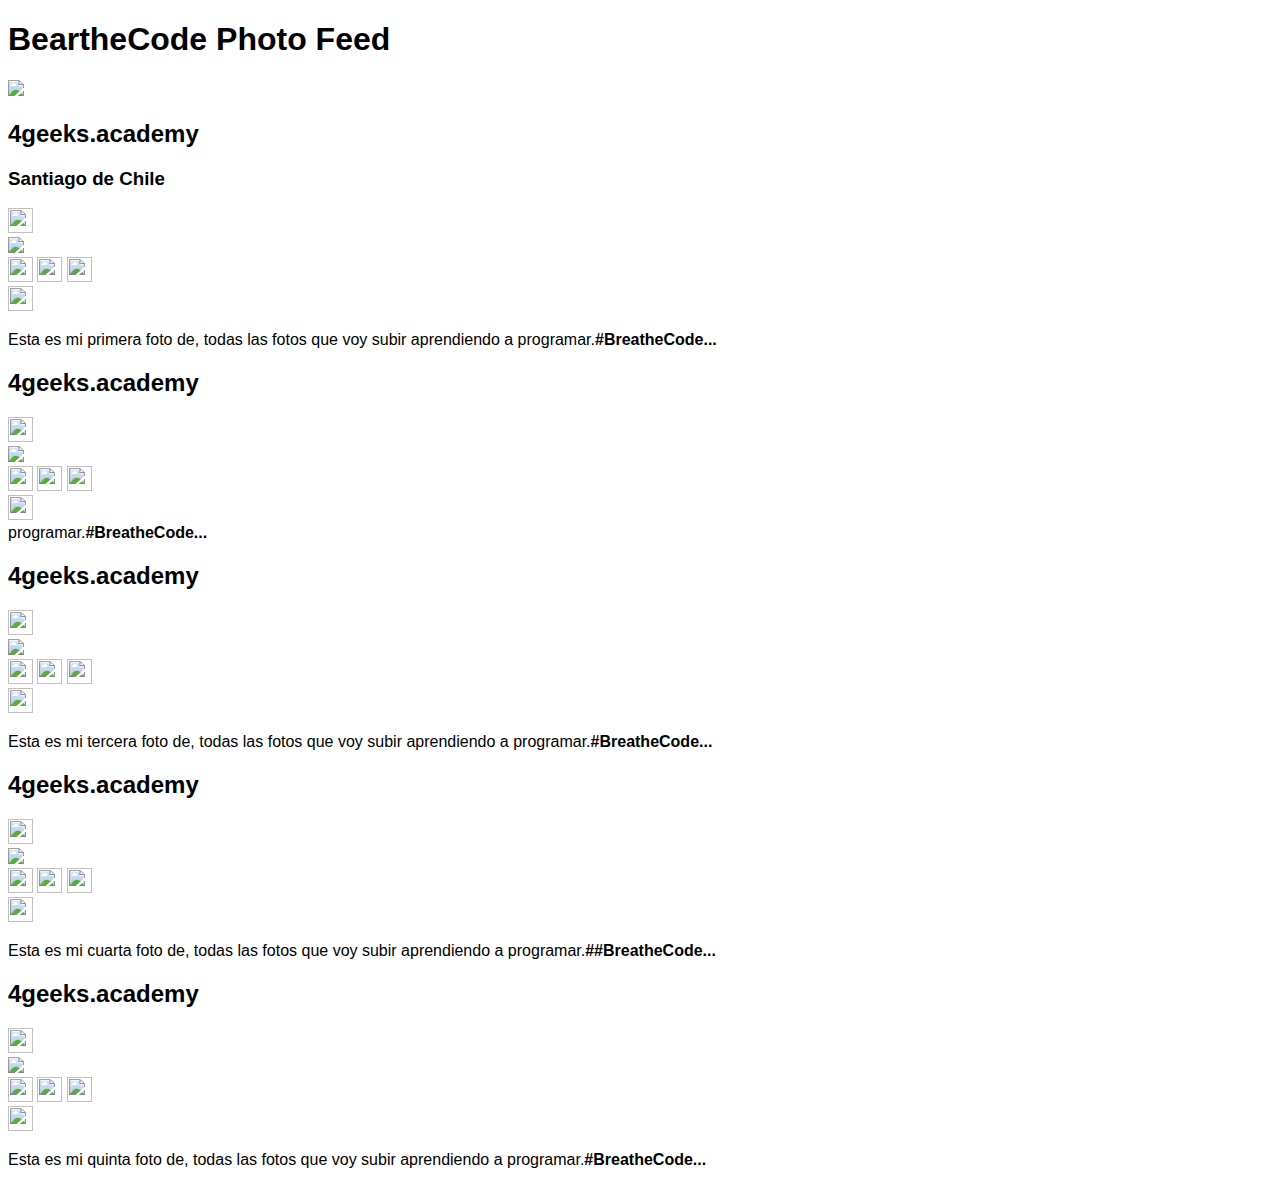
==== index1.html @ aa71131c "agregando-instagram-con-boostrap" ====
<!DOCTYPE html>
<html>

<head>
	<title>Mi Estilo Instagram</title>
	<link rel="stylesheet" type="text/css" href="style.css">
</head>

<body>
	<header>
		<div class="container">
			<h1>BeartheCode Photo Feed</h1>
		</div>
	</header>
	<div class="container">
		<div class="post">
			<div>
				<img class="perfil" src="1511936948186_53605a1f8e2f117b874504a42b735a7f.png">
					<h2 class="usuario">4geeks.academy</h2>
						<h3>Santiago de Chile</h3>
				<div class="opciones"><img src="more-1.png" width="25px" height="25px"></div>
			</div>
			<div>
				<img src="http://placeimg.com/640/480/people">
			</div>
			<div class="iconos">
				<img src="heart-2.png" width="25px" height="25px">
				<img src="communication-4.png" width="25px" height="25px">
				<img src="cursor-2.png" width="25px" height="25px">
				<div class="marca"><img src="bookmark.png" width="25px" height="25px"></div>

				<p>Esta es mi primera foto de, todas las fotos que voy subir aprendiendo a
					programar.<strong>#BreatheCode...</strong></p>
			</div>
		</div>
	</div>
	<div class="container">
		<div class="post">
			<div>
				<h2>4geeks.academy</h2>
				<div class="opciones"><img src="more-1.png" width="25px" height="25px"></div>
			</div>
			<div>
				<img src="http://placeimg.com/640/480/animals">
			</div>
			<div class="iconos">
				<img src="heart-2.png" width="25px" height="25px">
				<img src="communication-4.png" width="25px" height="25px">
				<img src="cursor-2.png" width="25px" height="25px">
				<div class="marca"><img src="bookmark.png" width="25px" height="25px"></div>
				programar.<strong>#BreatheCode...</strong>
				</p>
			</div>
		</div>
	</div>
	<div class="container">
		<div class="post">
			<div>
				<h2>4geeks.academy</h2>
				<div class="opciones"><img src="more-1.png" width="25px" height="25px"></div>
			</div>
			<div>
				<img src="http://placeimg.com/640/480/tech">
			</div>
			<div class="iconos">
				<img src="heart-2.png" width="25px" height="25px">
				<img src="communication-4.png" width="25px" height="25px">
				<img src="cursor-2.png" width="25px" height="25px">
				<div class="marca"><img src="bookmark.png" width="25px" height="25px"></div>
				<p>Esta es mi tercera foto de, todas las fotos que voy subir aprendiendo a
					programar.<strong>#BreatheCode...</strong>
				</p>
			</div>
		</div>
	</div>
	<div class="container">
		<div class="post">
			<div>
				<h2>4geeks.academy</h2>
				<div class="opciones"><img src="more-1.png" width="25px" height="25px"></div>
			</div>
			<div>
				<img src="http://placeimg.com/640/480/nature">
			</div>
			<div class="iconos">
				<img src="heart-2.png" width="25px" height="25px">
				<img src="communication-4.png" width="25px" height="25px">
				<img src="cursor-2.png" width="25px" height="25px">
				<div class="marca"><img src="bookmark.png" width="25px" height="25px"></div>
				<p>Esta es mi cuarta foto de, todas las fotos que voy subir aprendiendo a
					programar.<strong>##BreatheCode...</strong>
				</p>
			</div>
		</div>
	</div>
	<div class="container">
		<div class="post">
			<div>
				<h2>4geeks.academy</h2>
				<div class="opciones"><img src="more-1.png" width="25px" height="25px"></div>
			</div>
			<div>
				<img src="http://placeimg.com/640/480/arch">
			</div>
			<div class="iconos">
				<img src="heart-2.png" width="25px" height="25px">
				<img src="communication-4.png" width="25px" height="25px">
				<img src="cursor-2.png" width="25px" height="25px">
				<div class="marca"><img src="bookmark.png" width="25px" height="25px"></div>
				<p>Esta es mi quinta foto de, todas las fotos que voy subir aprendiendo a
					programar.<strong>#BreatheCode...</strong>
				</p>
			</div>
		</div>
	</div>
</body>

</html>

</html>
---- style.css ----
body {
    font-family: 'Nunito', sans-serif;;
}
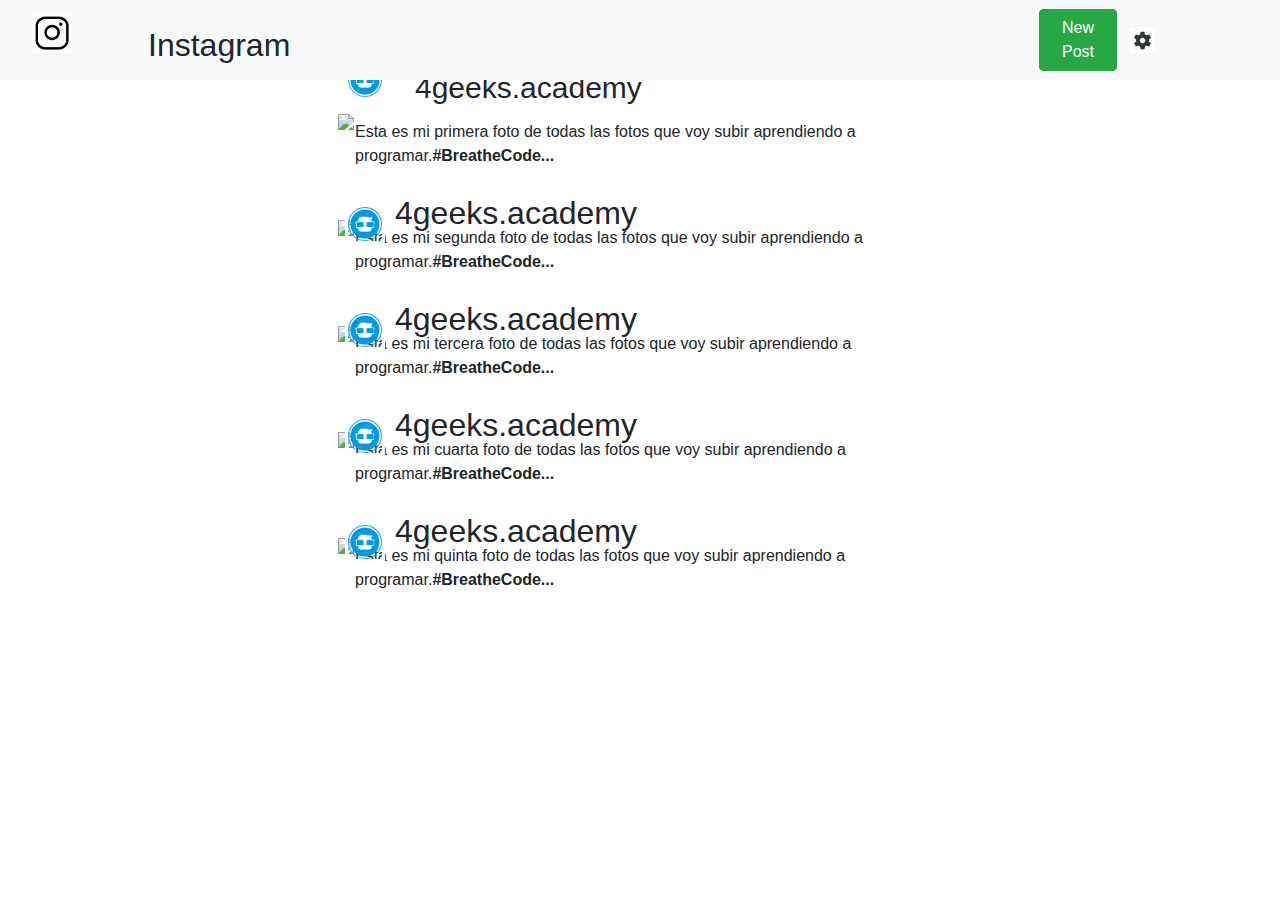
==== commit 3d35f758: "intagram-corregido" ====
--- a/index1.html
+++ b/index1.html
@@ -1,120 +1,208 @@
 <!DOCTYPE html>
-<html>
+<html lang="en">
 
 <head>
-	<title>Mi Estilo Instagram</title>
-	<link rel="stylesheet" type="text/css" href="style.css">
+    <meta charset="UTF-8">
+    <meta name="viewport" content="width=device-width, initial-scale=1.0">
+    <title>Proyecto instagram</title>
+    <meta name="viewport" content="width=device-width, initial-scale=1">
+    <link rel="stylesheet" href="https://maxcdn.bootstrapcdn.com/bootstrap/4.5.2/css/bootstrap.min.css">
+    <script src="https://ajax.googleapis.com/ajax/libs/jquery/3.5.1/jquery.min.js"></script>
+    <script src="https://cdnjs.cloudflare.com/ajax/libs/popper.js/1.16.0/umd/popper.min.js"></script>
+    <script src="https://maxcdn.bootstrapcdn.com/bootstrap/4.5.2/js/bootstrap.min.js"></script>
+    <link rel="stylesheet" href="https://use.fontawesome.com/releases/v5.8.1/css/all.css" integrity="sha384-50oBUHEmvpQ+1lW4y57PTFmhCaXp0ML5d60M1M7uH2+nqUivzIebhndOJK28anvf" crossorigin="anonymous">
+    <link rel="stylesheet" href="./style.css">
+
 </head>
 
 <body>
-	<header>
-		<div class="container">
-			<h1>BeartheCode Photo Feed</h1>
-		</div>
-	</header>
+    <div class="container">
+        <div class="row">
+            <div class="col-12">
+                <nav class="navbar navbar-expand-sm bg-light fixed-top">
+                    <a class="navbar-brand" href="#">
+                        <ul class="navbar-nav">
+                            <img src="img/instagram_f_icon-icons.com_65485.png" alt="logo" style="width: 40px;">
+                    </a>
+                    <li class="nav-item" style="margin-top: 0.5rem;">
+                        <h2>Instagram</h2>
+                    </li>
+                    </ul>
+                    <ul class="navbar-nav ml-auto" style="padding-left: 60%;">
+                        <li>
+                            <button type="button" class="btn btn-success" data-toggle="modal" data-target="#myModal">New
+                                Post</button>
+                        </li>
+                    </ul>
+                    <ul class="navbar-nav ml-auto" style="margin-right: 6rem;">
+                        <li>
+                            <div class="dropdown">
+                                <button type="button" class="btn" data-toggle="dropdown">
+                                    <img src="img/settings_icon-icons.com_61211.png" style="width: 25px">
+                                </button>
+                                <div class="dropdown-menu dropdown-menu-right">
+                                    <a class="dropdown-item" href="#">Porfile</a>
+                                    <a class="dropdown-item" href="#">Settings</a>
+                                    <a class="dropdown-item" href="#">Log out</a>
+                                </div>
+                            </div>
+                        </li>
+                    </ul>
+                </nav>
+                <div class="modal" id="myModal">
+                    <div class="modal-dialog">
+                        <div class="modal-content">
+                            <div class="modal-header">
+                                <h4 class="modal-title">Modal Heading</h4>
+                            </div>
+                            <div class="modal-body">
+                                <div class="form-group">
+                                    <label for="comment">Post</label>
+                                    <textarea class="form-control" rows="5" id="comment"></textarea>
+                                    <img src="img/photo-camera.png" width="25px" style="margin-top: 1%;">
+                                    <img src="img/placeholder.png" width="25px" style="margin-top: 1%;">
+                                    <button type="button" class="btn btn-danger" data-dismiss="modal"
+                                        style="margin-top: 1%; margin-left: 13rem;">Cancelar</button>
+                                    <button type="button" class="btn btn-success"
+                                        style="margin-top: 1%">Publicar</button>
+                                </div>
+                            </div>
+                        </div>
+                    </div>
+                </div>
+            </div>
+        </div>
+    </div>
+    <nav class="navbar sticky-top navbar-white bg-white">
+        <ul style="margin: auto;">
+            <a href="index.html"> 
+            <i class="fas fa-grip-horizontal fa-2x" style="margin-top: 5rem; margin-right: 0.5rem;"></i>
+            </a>
+            <a href="index1.html">
+                <i class="fas fa-clone fa-2x" style="margin-top: 5rem; margin-left: 0.5rem;"></i>
+            </a>
+        </ul>
+    </nav>
 	<div class="container">
 		<div class="post">
 			<div>
 				<img class="perfil" src="1511936948186_53605a1f8e2f117b874504a42b735a7f.png">
 					<h2 class="usuario">4geeks.academy</h2>
-						<h3>Santiago de Chile</h3>
-				<div class="opciones"><img src="more-1.png" width="25px" height="25px"></div>
-			</div>
-			<div>
-				<img src="http://placeimg.com/640/480/people">
-			</div>
-			<div class="iconos">
-				<img src="heart-2.png" width="25px" height="25px">
-				<img src="communication-4.png" width="25px" height="25px">
-				<img src="cursor-2.png" width="25px" height="25px">
-				<div class="marca"><img src="bookmark.png" width="25px" height="25px"></div>
-
-				<p>Esta es mi primera foto de, todas las fotos que voy subir aprendiendo a
-					programar.<strong>#BreatheCode...</strong></p>
-			</div>
-		</div>
-	</div>
-	<div class="container">
-		<div class="post">
-			<div>
+
+				<div class="opciones">
+                    <i class="fas fa-share-alt fa-2x"></i>
+                </div>
+			</div>
+			<div>
+				<img src="http://placeimg.com/610/480/people">
+			</div>
+			<div class="iconos">
+				<i class="far fa-heart fa-2x" ></i>
+				<i class="far fa-comment fa-2x"></i>
+				<i class="far fa-paper-plane fa-2x"></i>
+				<div class="marca">
+                    <i class="far fa-bookmark fa-2x"></i>
+                </div>
+
+				<p>Esta es mi primera foto de todas las fotos que voy subir aprendiendo a programar.<strong>#BreatheCode...</strong></p>
+			</div>
+		</div>
+	</div>
+	<div class="container">
+		<div class="post">
+			<div>
+                <img class="perfil" src="1511936948186_53605a1f8e2f117b874504a42b735a7f.png">
+                <h2>4geeks.academy</h2>
+                
+				<div class="opciones">
+                    <i class="fas fa-share-alt fa-2x"></i>
+                </div>
+			</div>
+			<div>
+				<img src="http://placeimg.com/610/480/animals">
+			</div>
+			<div class="iconos">
+				<i class="far fa-heart fa-2x" ></i>
+				<i class="far fa-comment fa-2x"></i>
+				<i class="far fa-paper-plane fa-2x"></i>
+				<div class="marca">
+                    <i class="far fa-bookmark fa-2x"></i>
+                </div>
+
+				<p>Esta es mi segunda foto de todas las fotos que voy subir aprendiendo a programar.<strong>#BreatheCode...</strong></p>
+			</div>
+		</div>
+	</div>
+	<div class="container">
+		<div class="post">
+			<div>
+                <img class="perfil" src="1511936948186_53605a1f8e2f117b874504a42b735a7f.png">
 				<h2>4geeks.academy</h2>
-				<div class="opciones"><img src="more-1.png" width="25px" height="25px"></div>
-			</div>
-			<div>
-				<img src="http://placeimg.com/640/480/animals">
-			</div>
-			<div class="iconos">
-				<img src="heart-2.png" width="25px" height="25px">
-				<img src="communication-4.png" width="25px" height="25px">
-				<img src="cursor-2.png" width="25px" height="25px">
-				<div class="marca"><img src="bookmark.png" width="25px" height="25px"></div>
-				programar.<strong>#BreatheCode...</strong>
-				</p>
-			</div>
-		</div>
-	</div>
-	<div class="container">
-		<div class="post">
-			<div>
+				<div class="opciones">
+                    <i class="fas fa-share-alt fa-2x"></i>
+                </div>
+			</div>
+			<div>
+				<img src="http://placeimg.com/610/480/tech">
+			</div>
+			<div class="iconos">
+				<i class="far fa-heart fa-2x" ></i>
+				<i class="far fa-comment fa-2x"></i>
+				<i class="far fa-paper-plane fa-2x"></i>
+				<div class="marca">
+                    <i class="far fa-bookmark fa-2x"></i>
+                </div>
+
+				<p>Esta es mi tercera foto de todas las fotos que voy subir aprendiendo a programar.<strong>#BreatheCode...</strong></p>
+			</div>
+			</div>
+		</div>
+	</div>
+	<div class="container">
+		<div class="post">
+			<div>
+                <img class="perfil" src="1511936948186_53605a1f8e2f117b874504a42b735a7f.png">
 				<h2>4geeks.academy</h2>
-				<div class="opciones"><img src="more-1.png" width="25px" height="25px"></div>
-			</div>
-			<div>
-				<img src="http://placeimg.com/640/480/tech">
-			</div>
-			<div class="iconos">
-				<img src="heart-2.png" width="25px" height="25px">
-				<img src="communication-4.png" width="25px" height="25px">
-				<img src="cursor-2.png" width="25px" height="25px">
-				<div class="marca"><img src="bookmark.png" width="25px" height="25px"></div>
-				<p>Esta es mi tercera foto de, todas las fotos que voy subir aprendiendo a
-					programar.<strong>#BreatheCode...</strong>
-				</p>
-			</div>
-		</div>
-	</div>
-	<div class="container">
-		<div class="post">
-			<div>
+				<div class="opciones">
+                    <i class="fas fa-share-alt fa-2x"></i>
+                </div>
+			</div>
+			<div>
+				<img src="http://placeimg.com/610/480/nature">
+			</div>
+			<div class="iconos">
+				<i class="far fa-heart fa-2x" ></i>
+				<i class="far fa-comment fa-2x"></i>
+				<i class="far fa-paper-plane fa-2x"></i>
+				<div class="marca">
+                    <i class="far fa-bookmark fa-2x"></i>
+                </div>
+
+				<p>Esta es mi cuarta foto de todas las fotos que voy subir aprendiendo a programar.<strong>#BreatheCode...</strong></p>
+			</div>
+		</div>
+	</div>
+	<div class="container">
+		<div class="post">
+			<div>
+                <img class="perfil" src="1511936948186_53605a1f8e2f117b874504a42b735a7f.png">
 				<h2>4geeks.academy</h2>
-				<div class="opciones"><img src="more-1.png" width="25px" height="25px"></div>
-			</div>
-			<div>
-				<img src="http://placeimg.com/640/480/nature">
-			</div>
-			<div class="iconos">
-				<img src="heart-2.png" width="25px" height="25px">
-				<img src="communication-4.png" width="25px" height="25px">
-				<img src="cursor-2.png" width="25px" height="25px">
-				<div class="marca"><img src="bookmark.png" width="25px" height="25px"></div>
-				<p>Esta es mi cuarta foto de, todas las fotos que voy subir aprendiendo a
-					programar.<strong>##BreatheCode...</strong>
-				</p>
-			</div>
-		</div>
-	</div>
-	<div class="container">
-		<div class="post">
-			<div>
-				<h2>4geeks.academy</h2>
-				<div class="opciones"><img src="more-1.png" width="25px" height="25px"></div>
-			</div>
-			<div>
-				<img src="http://placeimg.com/640/480/arch">
-			</div>
-			<div class="iconos">
-				<img src="heart-2.png" width="25px" height="25px">
-				<img src="communication-4.png" width="25px" height="25px">
-				<img src="cursor-2.png" width="25px" height="25px">
-				<div class="marca"><img src="bookmark.png" width="25px" height="25px"></div>
-				<p>Esta es mi quinta foto de, todas las fotos que voy subir aprendiendo a
-					programar.<strong>#BreatheCode...</strong>
-				</p>
-			</div>
-		</div>
-	</div>
-</body>
-
-</html>
-
-</html>+				<div class="opciones">
+                    <i class="fas fa-share-alt fa-2x"></i>
+                </div>
+			</div>
+			<div>
+				<img src="http://placeimg.com/610/480/arch">
+			</div>
+			<div class="iconos">
+				<i class="far fa-heart fa-2x" ></i>
+				<i class="far fa-comment fa-2x"></i>
+				<i class="far fa-paper-plane fa-2x"></i>
+				<div class="marca">
+                    <i class="far fa-bookmark fa-2x"></i>
+                </div>
+
+				<p>Esta es mi quinta foto de todas las fotos que voy subir aprendiendo a programar.<strong>#BreatheCode...</strong></p>
+			</div>
+		</div>
+	</div>--- a/style.css
+++ b/style.css
@@ -1,3 +1,52 @@
-body {
-    font-family: 'Nunito', sans-serif;;
+body{
+	
+	font-family: 'Nunito', sans-serif;;
 }
+
+.usuario {
+	font-size: 30px;
+	padding:  20px;
+}
+div.post p {
+	padding: 10px;
+}
+div.container{
+	width: 640px;
+	margin: auto;
+}
+span {
+	float: right;
+	color: #8D8D8D;
+}
+div.iconos {
+	padding-left: 10px;
+}
+
+div.marca {
+	padding-left: 95%;
+	position: relative;
+	margin-top: -4%;
+}
+
+div.opciones {
+	padding-left: 95%;
+	position: relative;
+	margin-top: -4%;
+}
+
+.perfil {
+	width: 40px;
+	height: 40px;
+	position: absolute;
+	margin-top: 10px;
+	margin-left: 10px;
+}
+
+h2 {
+	margin-left: 60px;
+	margin-top: 10px;
+}
+
+img{
+    border: 3px solid white;
+}